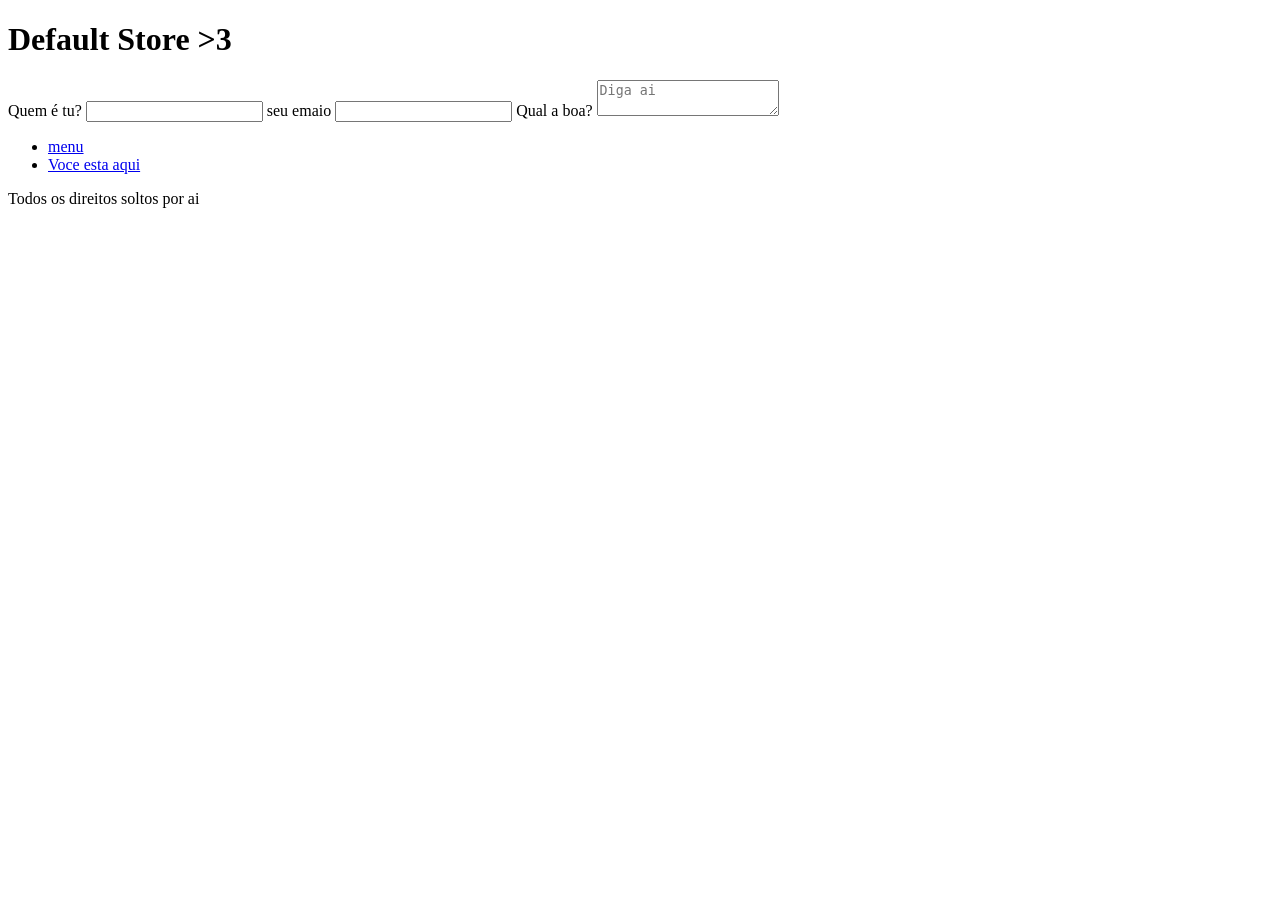
==== contato.html @ 7f921977 "upload de atividade em sala - html5" ====
<!DOCTYPE html>
<html lang="pt-BR">
<head>
    <meta charset="UTF-8">
    <meta name="viewport" content="width=device-width, initial-scale=1.0">
    <title>Manda zap</title>
</head>
<body>
    <header class="default_header">
        <h1>Default Store &gt;3</h1>
    </header>
    <main class="default_main">
        <form class="contato_form" action="">
            <label for="nome">Quem é tu?</label>
            <input type="text">
            
            <label for="email">seu emaio</label>
            <input type="text">

            <label for="email">Qual a boa?</label>
            <textarea name="mensagem" id="" placeholder="Diga ai"></textarea>
        </form>
    </main>
    <footer class="default_footer">
        <ul>
            <li><a href="index.html">menu</a></li>
            <li><a href="contato.html">Voce esta aqui</a></li>
        </ul>
        <p>Todos os direitos soltos por ai</p>
    </footer>
</body>
</html>
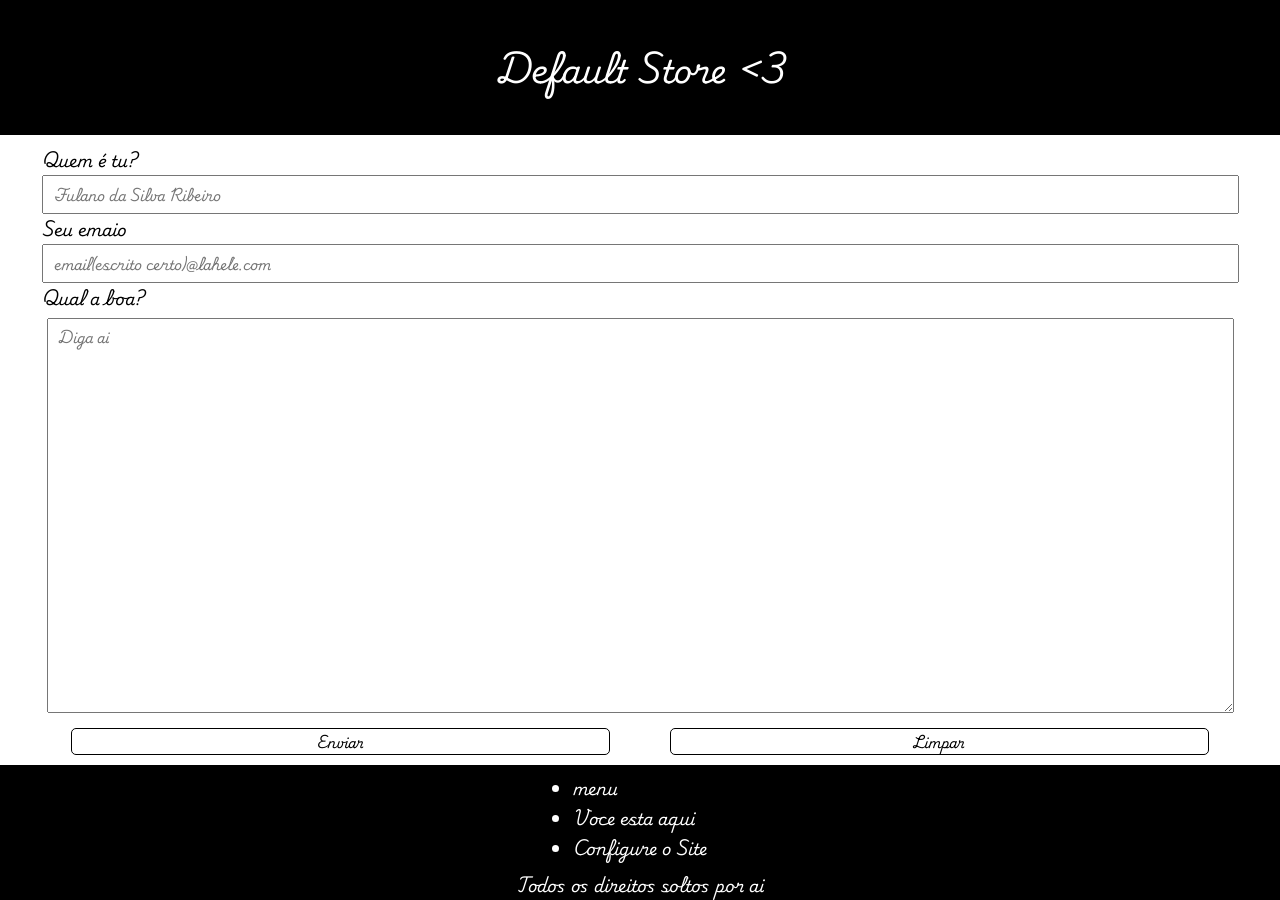
==== commit 39cd9c89: "utilizando variaveis no css" ====
--- a/contato.html
+++ b/contato.html
@@ -4,27 +4,32 @@
     <meta charset="UTF-8">
     <meta name="viewport" content="width=device-width, initial-scale=1.0">
     <title>Manda zap</title>
+    <link rel="stylesheet" href="style.css">
 </head>
 <body>
     <header class="default_header">
-        <h1>Default Store &gt;3</h1>
+        <h1><a href="index.html">Default Store &lt;3</a></h1>
     </header>
-    <main class="default_main">
+    <main class="default_main contact_main">
         <form class="contato_form" action="">
             <label for="nome">Quem é tu?</label>
-            <input type="text">
+            <input type="text" placeholder="Fulano da Silva Ribeiro">
+            <label for="email">Seu emaio</label>
+            <input type="text" placeholder="email(escrito certo)@lahele.com">
             
-            <label for="email">seu emaio</label>
-            <input type="text">
-
             <label for="email">Qual a boa?</label>
             <textarea name="mensagem" id="" placeholder="Diga ai"></textarea>
+            <div class="btns_form_contato">
+                <button type="submit">Enviar</button>
+                <button type="reset" >Limpar</button>
+            </div>
         </form>
     </main>
     <footer class="default_footer">
         <ul>
             <li><a href="index.html">menu</a></li>
             <li><a href="contato.html">Voce esta aqui</a></li>
+            <li><a href="configuracao.html">Configure o Site</a></li>
         </ul>
         <p>Todos os direitos soltos por ai</p>
     </footer>
--- a/style.css
+++ b/style.css
@@ -0,0 +1,237 @@
+@import url("https://fonts.googleapis.com/css2?family=Inter:ital,opsz,wght@0,14..32,100..900;1,14..32,100..900&family=Playwrite+IE:wght@100..400&family=Rock+Salt&display=swap");
+* {
+  padding: 0px;
+  margin: 0px;
+  box-sizing: border-box;
+}
+
+:root {
+  --fonte_1: "Inter", sans-serif;
+  --fonte_2: "Rock Salt", cursive;
+  --fonte_3: "Playwrite IE", cursive;
+  --cor_base-1: black;
+  --cor_base-2: rgb(51, 73, 173);
+  --cor_base-3: rgb(71, 0, 163);
+  --cor_fundo_branco:white;
+  --cor_fundo_preto:black;
+  --cor_fonte-branco: white;
+  --cor_fonte-preto: black;
+}
+
+html {
+  width: 100vw;
+  height: 100vh;
+}
+
+body {
+  width: 100vw;
+  height: 100vh;
+  display: grid;
+  grid-template-rows: 15% 70% 15%;
+  font-family: var(--fonte_3);
+  font-weight: 400;
+  font-style: normal;
+}
+
+.default_header {
+  width: 100%;
+  background-color: var(--cor_fonte-preto);
+  display: flex;
+  align-items: center;
+}
+.default_header h1 a {
+  color: white;
+  text-decoration: none;
+}
+.default_header h1 {
+  margin: auto;
+}
+
+.default_main {
+  padding: 10px;
+  display: grid;
+  grid-template-rows: 50% 50%;
+}
+.default_main article {
+  width: 95%;
+  margin: auto;
+  height: 100%;
+  display: flex;
+  flex-direction: column;
+}
+.default_main article h3 {
+  text-align: center;
+  border: 1px solid;
+  border-bottom: 1px solid white;
+  margin: 0px 0px 0px auto;
+  width: -moz-fit-content;
+  width: fit-content;
+  padding: 0px 10px;
+  font-size: 0.7em;
+}
+.default_main article a {
+  text-decoration: none;
+  color: black;
+}
+.default_main article .novas_coisas {
+  padding: 7px;
+  border: 1px solid;
+  font-size: 0.7em;
+}
+.default_main article .novas_coisas .coisas {
+  display: flex;
+  justify-content: space-around;
+}
+.default_main article .novas_coisas .coisas .item_card img {
+  border-radius: 10px;
+}
+.default_main article .novas_coisas p {
+  margin: auto;
+}
+.default_main article .ver_todos {
+  border: 1px solid;
+  border-top: 1px solid white;
+  padding: 0px 10px;
+  font-size: 0.75em;
+  width: -moz-fit-content;
+  width: fit-content;
+  margin-top: -1px;
+}
+.default_main .redes_sociais {
+  margin: auto;
+  width: 95%;
+  height: 100%;
+  border: 1px solid;
+  padding: 20px;
+}
+.default_main .redes_sociais ul {
+  list-style: none;
+}
+.default_main .redes_sociais ul li {
+  cursor: pointer;
+}
+
+.configurando_main .configurando .btn_modoescuro {
+  background-color: var(--cor_fundo_branco);
+  color: var(--cor_fonte-preto);
+  padding: 3px;
+  border-radius: 10px;
+}
+.sobre_main .mi_vi_va {
+  list-style: none;
+  padding: 10px;
+}
+.sobre_main .mi_vi_va li:nth-child(odd) {
+  margin: 10px 0px 0px 0px;
+  color: white;
+  background-color: black;
+  text-align: center;
+  padding: 5px;
+}
+.sobre_main .mi_vi_va li:nth-child(even) {
+  padding: 5px 10px;
+  border: 1px solid;
+}
+
+.produtos_main {
+  grid-template-rows: 100%;
+}
+.produtos_main .produtos {
+  overflow-y: scroll;
+  overflow-x: hidden;
+  display: grid;
+  grid-template-columns: 48% 45%;
+  padding: 0px;
+  justify-content: space-around;
+}
+.produtos_main .produtos .produto_card {
+  border: 1px solid;
+  width: 100%;
+  max-height: 250px;
+  min-height: 250px;
+  margin: 15px 0px;
+  display: grid;
+  grid-template-rows: 50% 10% 30% 10%;
+  align-items: center;
+  padding: 0px 5px;
+}
+.produtos_main .produtos .produto_card img {
+  margin: auto;
+  width: 100%;
+  height: 100%;
+}
+.produtos_main .produtos .produto_card p {
+  font-size: 0.8em;
+}
+.produtos_main .produtos .produto_card button {
+  background-color: white;
+  border: 1px solid;
+  height: 25px;
+  font-family: var(--fonte_3);
+  display: flex;
+  align-items: center;
+  justify-content: center;
+  font-size: 0.7em;
+}
+.produtos_main .produtos .produto_card .descricao {
+  width: 100%;
+  height: 100%;
+  overflow: scroll;
+  word-break: keep-all;
+  font-family: "Franklin Gothic Medium", "Arial Narrow", Arial, sans-serif;
+}
+
+.contact_main {
+  display: flex;
+  align-items: center;
+}
+.contact_main .contato_form {
+  width: 95%;
+  max-width: 95%;
+  height: 100%;
+  margin: auto;
+  display: flex;
+  flex-direction: column;
+}
+.contact_main .contato_form input {
+  padding: 5px 10px;
+  font-family: var(--fonte_3);
+}
+.contact_main .contato_form textarea {
+  padding: 5px 10px;
+  max-width: 100%;
+  margin: 5px;
+  height: 110%;
+  font-family: var(--fonte_3);
+}
+.contact_main .contato_form .btns_form_contato {
+  justify-content: space-around;
+  display: flex;
+  margin: 10px 0px 0px 0px;
+}
+.contact_main .contato_form .btns_form_contato button {
+  width: 45%;
+  height: -moz-fit-content;
+  height: fit-content;
+  background-color: white;
+  border: 1px solid;
+  border-radius: 5px;
+  font-family: var(--fonte_3);
+}
+
+.default_footer {
+  width: 100%;
+  background-color: var(--cor_fundo_preto);
+  color: var(--cor_fonte-branco);
+  display: flex;
+  flex-direction: column;
+  align-items: center;
+}
+.default_footer ul {
+  color: white;
+  margin: auto;
+}
+.default_footer ul a {
+  text-decoration: none;
+  color: white;
+}/*# sourceMappingURL=style.css.map */
